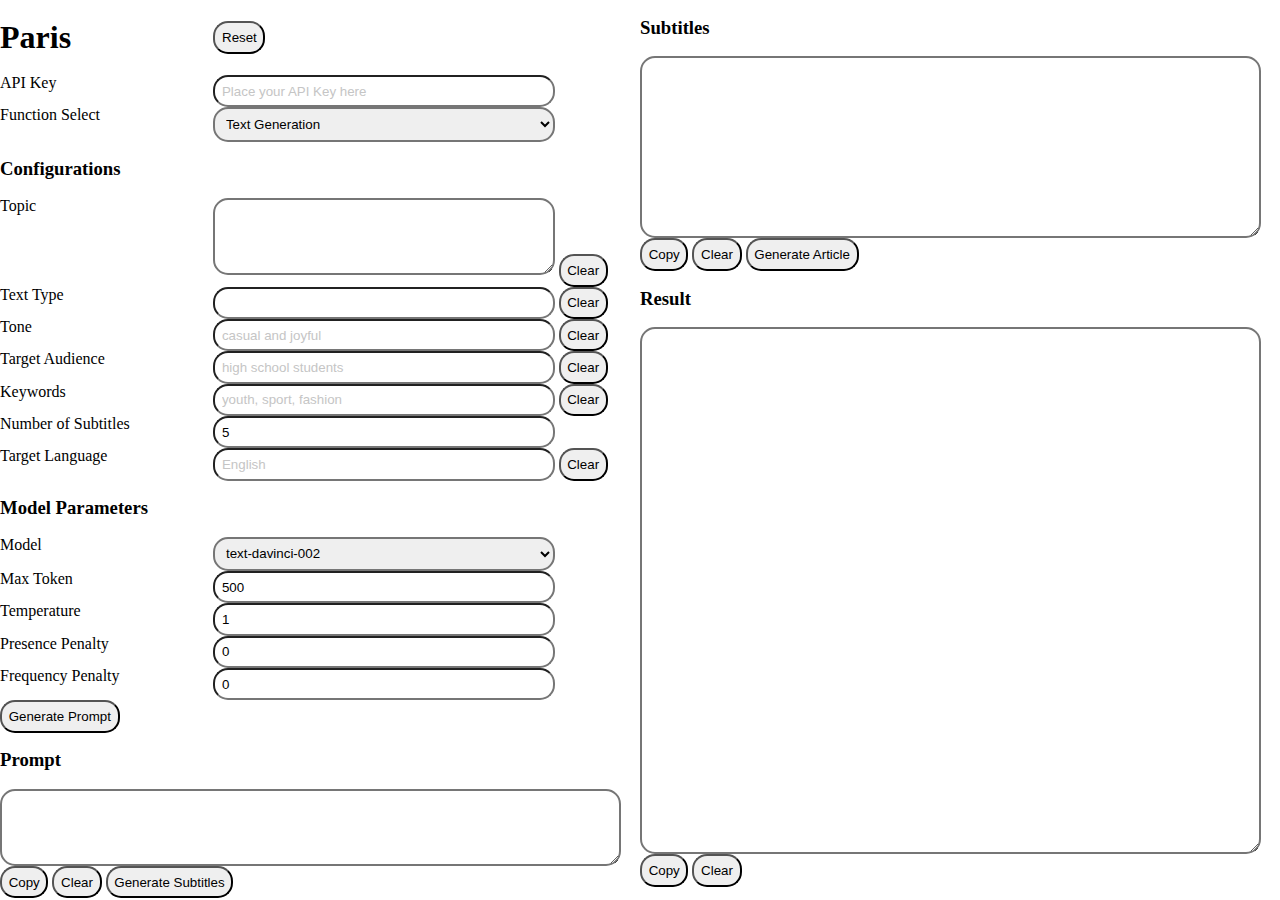
==== frontend/index.html @ 19c6807d "Add target language" ====
<!DOCTYPE html>
<html>
    <head>
        <title>Paris</title>
        <!-- <link rel="stylesheet" href="..\css\style.css"> -->
        <link rel="stylesheet" href="css\style.css">
        <script src="js\textGeneration.js" defer></script>

    </head>
    <body>
        <div class="container">
            <div class="row">
                <!-- Left Block -->
                <div class="col-6">
                    <!-- Title Block -->
                    <div class="row" id="titleBlock">
                        <div class="col-4">
                            <h1>Paris</h1>
                        </div>
                        <div class="col-8" id="resetButtonCol">
                            <!-- <h4>Service Status: <mark class="red" id="serviceStatus"></mark></h4> -->
                            <button class="circleButton" id="resetBt">Reset</button>
                        </div>
                    </div>

                    <!-- Head Function Block -->
                    <div class="row" id="headFuncBlock">
                        <div class="row">
                            <div class="col-4">API Key</div>
                            <div class="col-8">
                                <input type="text" class="circleTextInput" autocomplete="on" placeholder="Place your API Key here" id="apiKeyInput" onkeyup='saveValue(this);'>
                            </div>
                        </div>
                        <div class="row">
                            <div class="col-4">Function Select</div>
                            <div class="col-8">
                                <select name="" id="funcSelect" class="circleSelect" onkeyup='selectToUrl(this);' oninput="selectToUrl(this);">
                                    <option value="textGeneration">Text Generation</option>
                                    <option value="summerization">Summerization</option>
                                    <option value="paraphrase">Paraphrase</option>
                                    <option value="replyToEmail">Reply to Email</option>
                                    <option value="translation">Translation</option>
                                    <option value="productDescription">Product Description</option>
                                </select>
                            </div>
                        </div>
                    </div>

                    <!-- Configurations Block-->
                    <div class="row" id="configsBlock">
                        <div class="row-12"><h3>Configurations</h3></div>
                        <div class="row">
                            <div class="col-4">Topic</div>
                            <div class="col-8">
                                <textarea name="" id="topicTextarea" cols="30" rows="4" class="circleTextarea" onkeyup='saveValue(this);'></textarea>
                                <button class="circleButton" id="topicTextareaClrBt">Clear</button>
                            </div>
                        </div>
                        <div class="row">
                            <div class="col-4">Text Type</div>
                            <div class="col-8">
                                <input type="text" list="textTypeList" class="circleTextInput" id="textTypeInput" onkeyup='saveValue(this);'>
                                <datalist id="textTypeList">
                                    <option>Blog Post</option>
                                    <option>Email</option>
                                    <option>Social Media</option>
                                    <option>Website Content</option>
                                </datalist>
                                <button class="circleButton" id="textTypeClrBt">Clear</button>
                            </div>
                        </div>
                        <div class="row">
                            <div class="col-4">Tone</div>
                            <div class="col-8">
                                <input type="text" list="toneList" class="circleTextInput" placeholder="casual and joyful" id="toneInput" onkeyup='saveValue(this);'>
                                <datalist id="toneList">
                                    <option>Appreciative</option>
                                    <option>Assertive</option>
                                    <option>Awestruck</option>
                                    <option>Candid</option>
                                    <option>Casual</option>
                                    <option>Cautionary</option>
                                    <option>Compassionate</option>
                                    <option>Convincing</option>
                                    <option>Critical</option>
                                    <option>Earnest</option>
                                    <option>Enthusiastic</option>
                                    <option>Formal</option>
                                    <option>Funny</option>
                                    <option>Happy</option>
                                    <option>Humble</option>
                                    <option>Humorous</option>
                                    <option>Informative</option>
                                    <option>Inspirational</option>
                                    <option>Joyful</option>
                                    <option>Passionate</option>
                                    <option>Professional</option>
                                    <option>Sad</option>
                                    <option>Sincere</option>
                                    <option>Thoughtful</option>
                                    <option>Urgent</option>
                                    <option>Worried</option>
                                </datalist>
                                <button class="circleButton" id="toneClrBt">Clear</button>

                            </div>
                        </div>
                        <div class="row">
                            <div class="col-4">Target Audience</div>
                            <div class="col-8">
                                <input type="text" class="circleTextInput" placeholder="high school students" id="targetAudienceInput" onkeyup='saveValue(this);'>
                                <button class="circleButton" id="targetAudienceClrBt">Clear</button>
                            </div>
                        </div>
                        <div class="row">
                            <div class="col-4">Keywords</div>
                            <div class="col-8">
                                <input type="text" class="circleTextInput" placeholder= "youth, sport, fashion" id="keywordsInput" onkeyup='saveValue(this);'>
                                <button class="circleButton" id="keywordsClrBt">Clear</button>
                            </div>
                        </div>
                        <div class="row">
                            <div class="col-4">Number of Subtitles</div>
                            <div class="col-8">
                                <input type="number" min="0" value="5" class="circleTextInput" placeholder="If left blank, decided by the model" id="numOfSubsInput" onkeyup='saveValue(this);' oninput="saveValue(this);">
                            </div>
                        </div>
                        <div class="row">
                            <div class="col-4">Target Language</div>
                            <div class="col-8">
                                <input type="text" class="circleTextInput" list="langList" placeholder="English" id="langInput" onkeyup='saveValue(this);'>
                                <datalist id="langList">
                                    <option>English</option>
                                    <option>Spanish</option>
                                    <option>French</option>
                                    <option>Germany</option>
                                    <option>Chinese</option>
                                    <option>Japanese</option>
                                    <option>Korean</option>
                                </datalist>
                                <button class="circleButton" id="langClrBt">Clear</button>
                            </div>
                        </div>

                    </div>

                    
                    <!-- Model Parameters Block -->
                    <div class="row" id="modelParamsBlock">
                        <div class="col-12"><h3>Model Parameters</h3></div>
                        <div class="row">
                            <div class="col-4 tooltip">Model
                                <span class="tooltiptextwide">
                                    <table>
                                        <tr>
                                            <th>Latest Model</th>
                                            <th>Description</th>
                                            <th>Max Request</th>
                                            <th>Training Data</th>
                                            <th>Price</th>
                                        </tr>
                                        <tr>
                                            <td>text-davinci-002</td>
                                            <td>Most capable GPT-3 model. Can do any task the other models can do, often with less context. In addition to responding to prompts, also supports inserting completions within text.</td>
                                            <td>4,000 tokens</td>
                                            <td>Up to Jun 2021</td>
                                            <td>$0.0600/1k tokens</td>
                                        </tr>
                                        <tr>
                                            <td>text-curie-001</td>
                                            <td>Very capable, but faster and lower cost than Davinci.</td>
                                            <td>2,048 tokens</td>
                                            <td>Up to Oct 2019</td>
                                            <td>$0.0060/1k tokens</td>
                                        </tr>
                                        <tr>
                                            <td>text-babbage-001</td>
                                            <td>Capable of straightforward tasks, very fast, and lower cost.</td>
                                            <td>2,048 tokens</td>
                                            <td>Up to Oct 2019</td>
                                            <td>$0.0012/1k tokens</td>
                                        </tr>
                                        <tr>
                                            <td>text-ada-001</td>
                                            <td>Capable of very simple tasks, usually the fastest model in the GPT-3 series, and lowest cost.</td>
                                            <td>2,048 tokens</td>
                                            <td>Up to Oct 2019</td>
                                            <td>$0.0008/1k tokens</td>
                                        </tr>
                                    </table>
                                    Updated: 6/July/2022
                                    <br>Check the latest information: <a href="https://openai.com/api/pricing/">https://openai.com/api/pricing/</a>
                                </span>
                            </div>
                            <div class="col-8">
                                <select name="" id="modelSelect" class="circleSelect" onchange="saveValue(this);">
                                    <option value="text-davinci-002">text-davinci-002</option>
                                    <option value="text-curie-001">text-curie-001</option>
                                    <option value="text-babbage-001">text-babbage-001</option>
                                    <option value="text-ada-001">text-ada-001</option>
                                </select>
                            </div>
                        </div>
                        <div class="row">
                            <div class="col-4 tooltip">Max Token
                                <span class="tooltiptext">The maximum number of tokens to generate in the completion. The equivalent English words number is around 0.7*tokens.
                                <br>Max=<mark class="yellow"><b>4096</b></mark>(for text-davinci-002)/<mark class="yellow"><b>2048</b></mark> (for others)
                            </span>
                        </div>
                            <div class="col-8">
                                <input type="number" min="0" max="4096" value="500" step="100" class="circleTextInput" id="maxTokenInput" onkeyup='saveValue(this);' oninput="saveValue(this);">
                            </div>
                        </div>
                        <div class="row">
                            <div class="col-4 tooltip">Temperature
                                <span class="tooltiptext">Higher values means the model will take more risks (more diversity). Try <mark class="yellow"><b>0.9</b></mark> for more creative applications,
                                     and <mark class="yellow"><b>0</b></mark> (argmax sampling) for ones with a well-defined answer.
                                     <br>Min=<mark class="yellow"><b>0</b></mark>, Max=<mark class="yellow"><b>2</b></mark>
                                </span>
                            </div>
                            <div class="col-8">
                                <input type="number" step="0.1" min="0" max="2" value="1" class="circleTextInput" id="tempInput" onkeyup='saveValue(this);' oninput="saveValue(this);">
                            </div>
                        </div>
                        <div class="row">
                            <div class="col-4 tooltip">Presence Penalty
                                <span class="tooltiptext">Positive values penalize new tokens based on whether they appear in the text so far, increasing the model's likelihood to talk about new topics.
                                    <br>Min=<mark class="yellow"><b>-2</b></mark>, Max=<mark class="yellow"><b>2</b></mark>
                                </span>
                            </div>
                            <div class="col-8">
                                <input type="number" step="0.1" min="-2" max="2" value="0" class="circleTextInput" id="presencePenaltyInput" onkeyup='saveValue(this);' oninput="saveValue(this);">
                            </div>
                        </div>
                        <div class="row">
                            <div class="col-4 tooltip">Frequency Penalty
                                <span class="tooltiptext">Positive values penalize new tokens based on their existing frequency in the text so far, decreasing the model's likelihood to repeat the same line verbatim.
                                    <br>Min=<mark class="yellow"><b>-2</b></mark>, Max=<mark class="yellow"><b>2</b></mark>
                                </span>
                            </div>
                            <div class="col-8">
                                <input type="number" step="0.1" min="-2" max="2" value="0" class="circleTextInput" id="freqPenaltyInput" onkeyup='saveValue(this);' oninput="saveValue(this);">
                            </div>
                        </div>
                        <div class="row">
                            <div class="col-12">
                                <button class="circleButton" id="modelParamsGenPromptBt">Generate Prompt</button>
                                <!-- <button class="circleButton" id="modelParamsGenArticleBt">Generate Article</button> -->
                            </div>
                        </div>

                    </div>
                    
                    <!-- Prompt Block-->
                    <div class="row" id="promptBlock">
                        <div class="col-12"><h3>Prompt</h3></div>
                        <textarea name="" id="promptTextarea" cols="30" rows="4" class="circleTextarea" onkeyup='saveValue(this);'></textarea>
                        <div class="row">
                            <div class="col-11">
                                <button class="circleButton" id="promptCpBt">Copy</button>
                                <button class="circleButton" id="promptClrBt">Clear</button>
                                <button class="circleButton" id="promptGenSubsBt">Generate Subtitles</button>
                                <!-- <button class="circleButton" id="promptGenArticleBt">Generate Article</button> -->
                            </div>
                        </div>
                    </div>
                </div>

                <!-- Right Block -->
                <div class="col-6">
                    
                    <!-- Subtitles Block -->
                    <div class="row" id="subtitlesBlock">
                        <div class="col-12"><h3>Subtitles</h3></div>
                        <textarea name="" id="subtitlesTextarea" cols="30" rows="11" class="circleTextarea" onkeyup='saveValue(this);'></textarea>
                        <div class="row">
                            <div class="col-12">
                                <button class="circleButton" id="subsCpBt">Copy</button>
                                <button class="circleButton" id="subsClrBt">Clear</button>
                                <button class="circleButton" id="subsGenArticleBt">Generate Article</button>
                            </div>
                        </div>
                    </div>
                    
                    <!-- Result Block -->
                    <div class="row" id="resultBlock">
                        <div class="col-12"><h3>Result</h3></div>
                        <textarea name="" id="genResultTextarea" cols="30" rows="34" class="circleTextarea" onkeyup='saveValue(this);'></textarea>
                        <div class="row">
                            <div class="col-12">
                                <button class="circleButton" id="genResultCpBt">Copy</button>
                                <button class="circleButton" id="genResultClrBt">Clear</button>
                            </div>                    
                        </div>
                    </div>
                </div>
            </div>
        </div>
    </body>
</html>
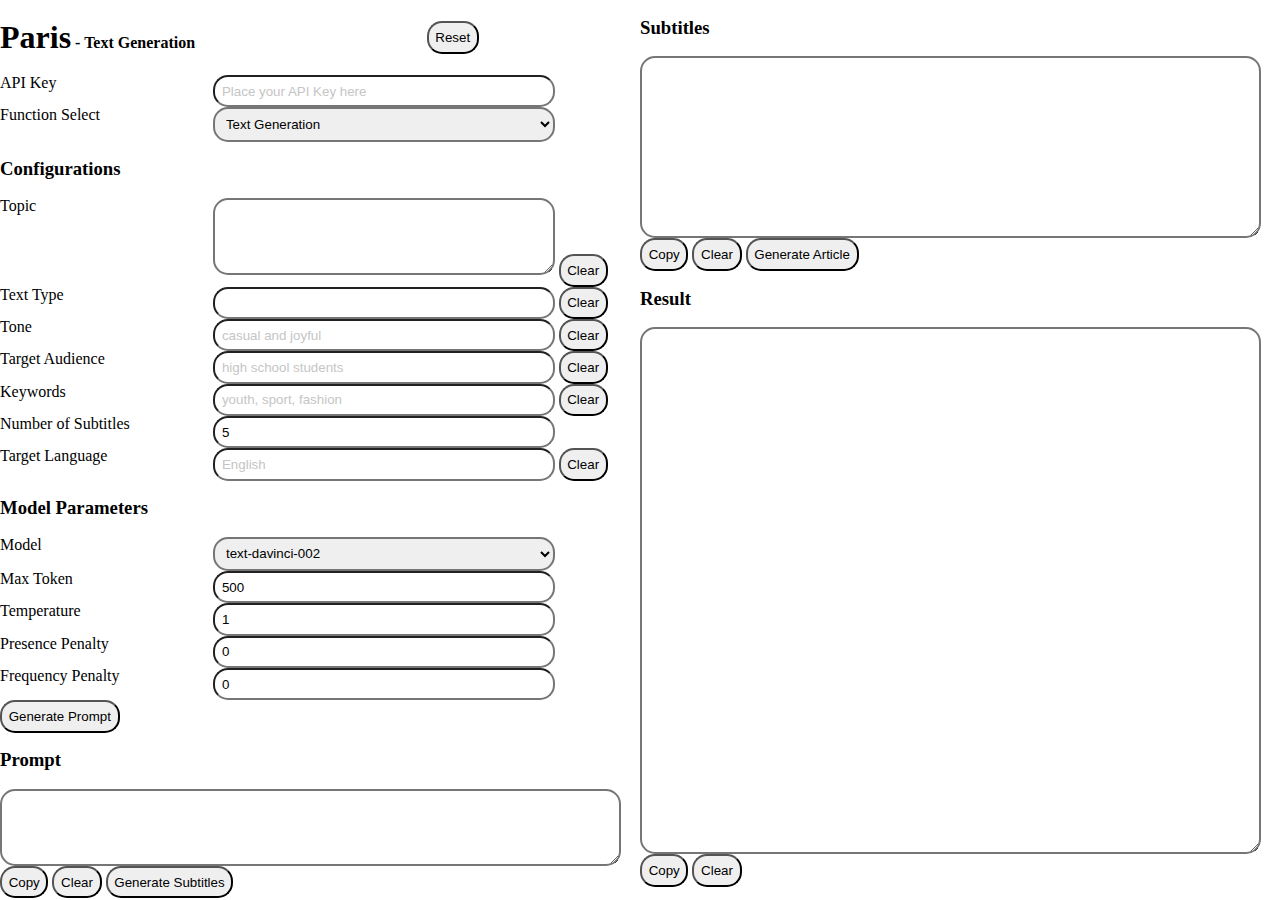
==== commit 4a124850: "All title bar update style; Summarization localstore;" ====
--- a/frontend/index.html
+++ b/frontend/index.html
@@ -1,9 +1,10 @@
 <!DOCTYPE html>
 <html>
     <head>
-        <title>Paris</title>
+        <title>Paris - Text Generation</title>
         <!-- <link rel="stylesheet" href="..\css\style.css"> -->
         <link rel="stylesheet" href="css\style.css">
+        <script src="js\utils.js" defer></script>
         <script src="js\textGeneration.js" defer></script>
 
     </head>
@@ -14,10 +15,10 @@
                 <div class="col-6">
                     <!-- Title Block -->
                     <div class="row" id="titleBlock">
-                        <div class="col-4">
-                            <h1>Paris</h1>
-                        </div>
-                        <div class="col-8" id="resetButtonCol">
+                        <div class="col-8">
+                            <h1>Paris<mark class="medium"> - Text Generation</mark></h1>
+                        </div>
+                        <div class="col-4 automargin">
                             <!-- <h4>Service Status: <mark class="red" id="serviceStatus"></mark></h4> -->
                             <button class="circleButton" id="resetBt">Reset</button>
                         </div>
@@ -35,11 +36,10 @@
                             <div class="col-4">Function Select</div>
                             <div class="col-8">
                                 <select name="" id="funcSelect" class="circleSelect" onkeyup='selectToUrl(this);' oninput="selectToUrl(this);">
-                                    <option value="textGeneration">Text Generation</option>
-                                    <option value="summerization">Summerization</option>
+                                    <option value="textGeneration" selected>Text Generation</option>
+                                    <option value="summarization">Summarization</option>
                                     <option value="paraphrase">Paraphrase</option>
                                     <option value="replyToEmail">Reply to Email</option>
-                                    <option value="translation">Translation</option>
                                     <option value="productDescription">Product Description</option>
                                 </select>
                             </div>
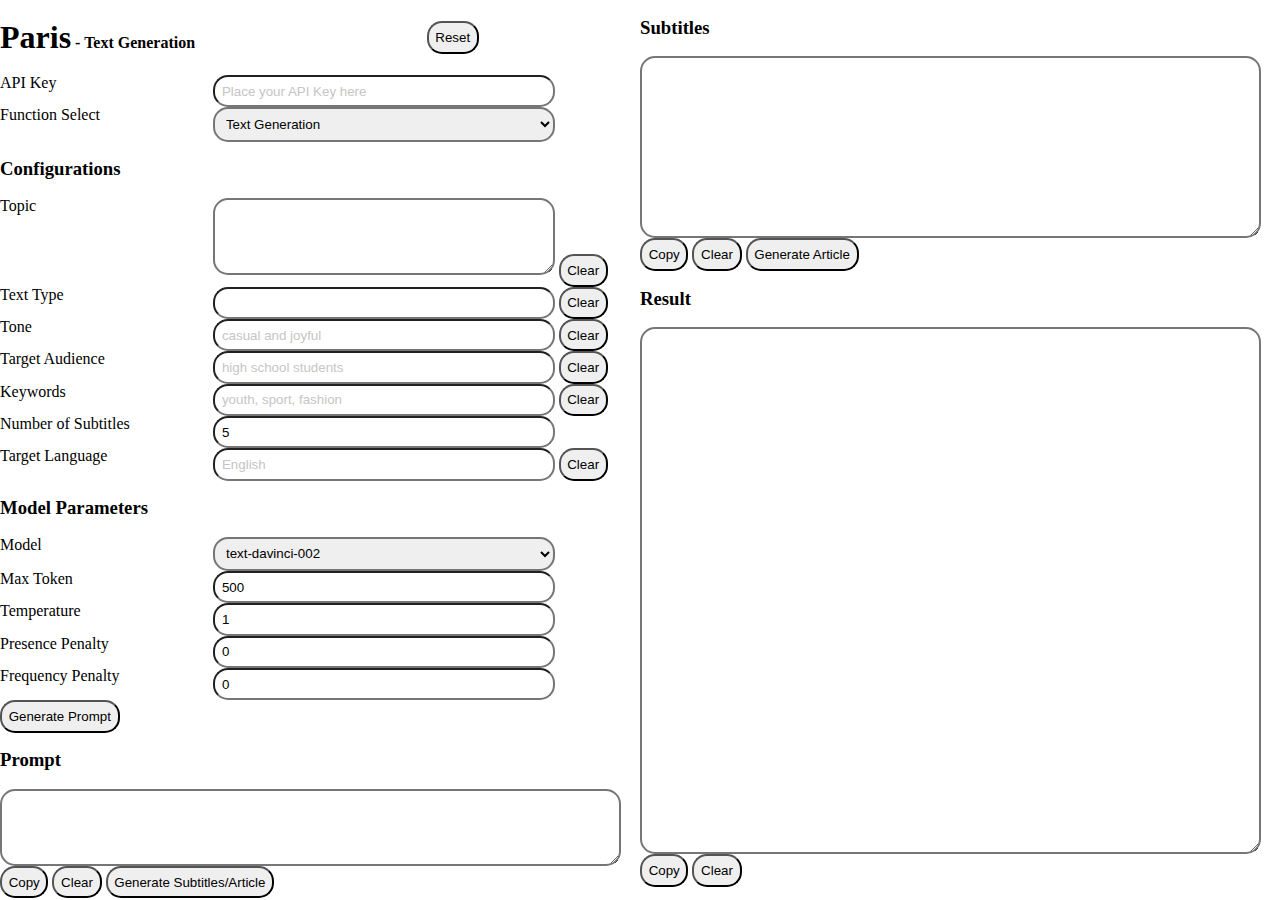
==== commit ff52d2dd: "Generate article without subtitles;" ====
--- a/frontend/index.html
+++ b/frontend/index.html
@@ -259,7 +259,7 @@
                             <div class="col-11">
                                 <button class="circleButton" id="promptCpBt">Copy</button>
                                 <button class="circleButton" id="promptClrBt">Clear</button>
-                                <button class="circleButton" id="promptGenSubsBt">Generate Subtitles</button>
+                                <button class="circleButton" id="promptGenSubsBt">Generate Subtitles/Article</button>
                                 <!-- <button class="circleButton" id="promptGenArticleBt">Generate Article</button> -->
                             </div>
                         </div>
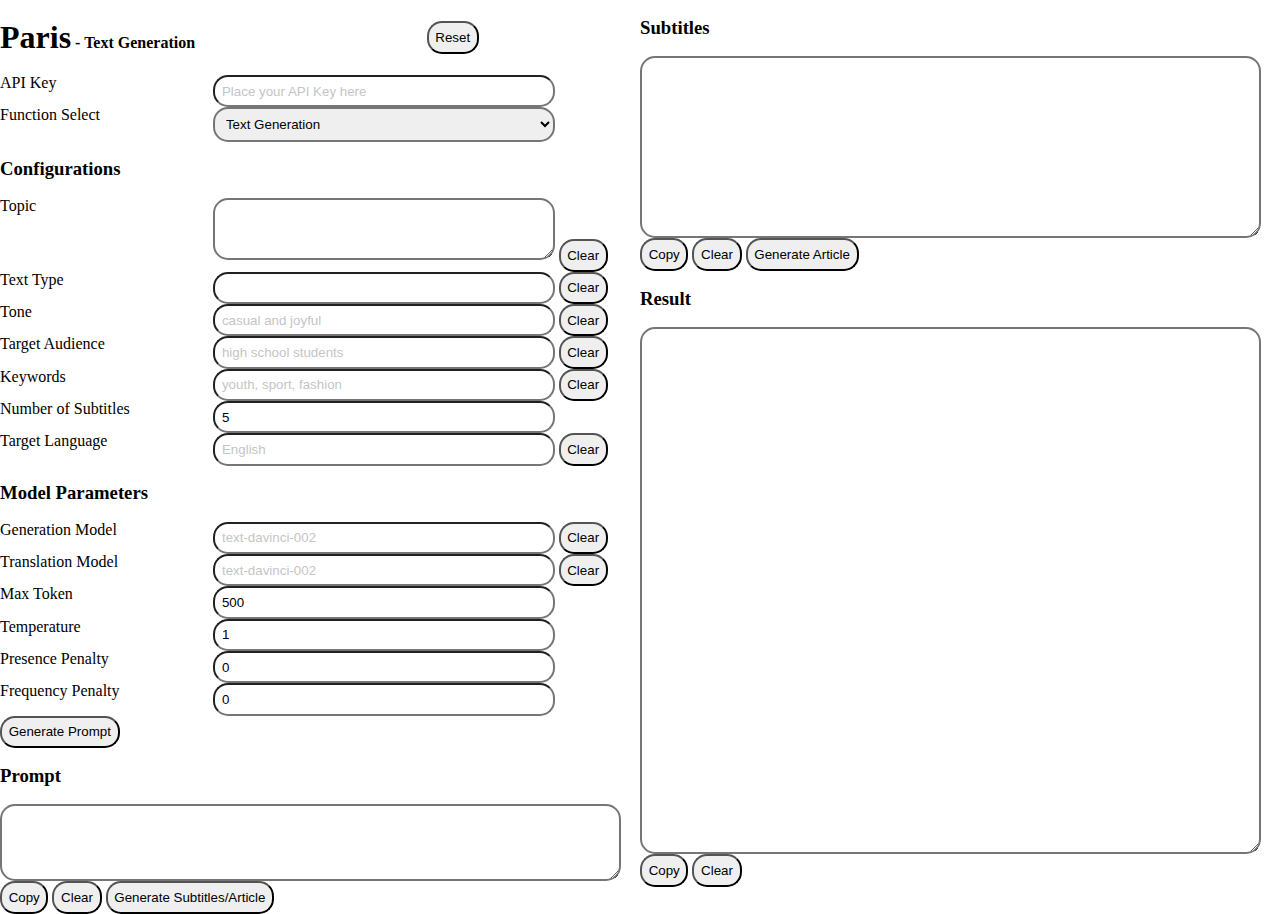
==== commit e38f1768: "Seperate generation and translation model; Make model configs into inputs;" ====
--- a/frontend/index.html
+++ b/frontend/index.html
@@ -52,7 +52,7 @@
                         <div class="row">
                             <div class="col-4">Topic</div>
                             <div class="col-8">
-                                <textarea name="" id="topicTextarea" cols="30" rows="4" class="circleTextarea" onkeyup='saveValue(this);'></textarea>
+                                <textarea name="" id="topicTextarea" cols="30" rows="3" class="circleTextarea" onkeyup='saveValue(this);'></textarea>
                                 <button class="circleButton" id="topicTextareaClrBt">Clear</button>
                             </div>
                         </div>
@@ -61,10 +61,10 @@
                             <div class="col-8">
                                 <input type="text" list="textTypeList" class="circleTextInput" id="textTypeInput" onkeyup='saveValue(this);'>
                                 <datalist id="textTypeList">
-                                    <option>Blog Post</option>
-                                    <option>Email</option>
-                                    <option>Social Media</option>
-                                    <option>Website Content</option>
+                                    <option>blog post</option>
+                                    <option>email</option>
+                                    <option>social media</option>
+                                    <option>website content</option>
                                 </datalist>
                                 <button class="circleButton" id="textTypeClrBt">Clear</button>
                             </div>
@@ -141,6 +141,13 @@
                                 <button class="circleButton" id="langClrBt">Clear</button>
                             </div>
                         </div>
+                        <!-- <div class="row">
+                            <div class="col-4">Enhanced Translation</div>
+                            <div class="col-8 automargin">
+                                <input type="checkbox" id="enhancedTransCheckBox">
+                                <label for="enhancedTransCheckBox">Better translation power, cost more.</label>
+                            </div>
+                        </div> -->
 
                     </div>
 
@@ -149,8 +156,9 @@
                     <div class="row" id="modelParamsBlock">
                         <div class="col-12"><h3>Model Parameters</h3></div>
                         <div class="row">
-                            <div class="col-4 tooltip">Model
+                            <div class="col-4 tooltip">Generation Model
                                 <span class="tooltiptextwide">
+                                    <p>This model config is for the subtitles and result generation.</p> 
                                     <table>
                                         <tr>
                                             <th>Latest Model</th>
@@ -193,12 +201,76 @@
                                 </span>
                             </div>
                             <div class="col-8">
-                                <select name="" id="modelSelect" class="circleSelect" onchange="saveValue(this);">
+                                <!-- <select name="" id="modelSelect" class="circleSelect" onchange="saveValue(this);">
                                     <option value="text-davinci-002">text-davinci-002</option>
                                     <option value="text-curie-001">text-curie-001</option>
                                     <option value="text-babbage-001">text-babbage-001</option>
                                     <option value="text-ada-001">text-ada-001</option>
-                                </select>
+                                </select> -->
+                                <input type="text" class="circleTextInput" list="genModelList" placeholder="text-davinci-002" id="genModelInput" onkeyup="saveValue(this);">
+                                <datalist id="genModelList">
+                                    <option>text-davinci-002</option>
+                                    <option>text-curie-001</option>
+                                    <option>text-babbage-001</option>
+                                    <option>text-ada-001</option>
+                                </datalist>
+                                <button class="circleButton" id="genModelInputClrBt">Clear</button>
+                            </div>
+                        </div>
+                        <div class="row">
+                            <div class="col-4 tooltip">Translation Model
+                                <span class="tooltiptextwide">
+                                    <p>This model is for translating the prompt to the target language.</p>
+                                    <table>
+                                        <tr>
+                                            <th>Latest Model</th>
+                                            <th>Description</th>
+                                            <th>Max Request</th>
+                                            <th>Training Data</th>
+                                            <th>Price</th>
+                                        </tr>
+                                        <tr>
+                                            <td>text-davinci-002</td>
+                                            <td>Most capable GPT-3 model. Can do any task the other models can do, often with less context. In addition to responding to prompts, also supports inserting completions within text.</td>
+                                            <td>4,000 tokens</td>
+                                            <td>Up to Jun 2021</td>
+                                            <td>$0.0600/1k tokens</td>
+                                        </tr>
+                                        <tr>
+                                            <td>text-curie-001</td>
+                                            <td>Very capable, but faster and lower cost than Davinci.</td>
+                                            <td>2,048 tokens</td>
+                                            <td>Up to Oct 2019</td>
+                                            <td>$0.0060/1k tokens</td>
+                                        </tr>
+                                        <tr>
+                                            <td>text-babbage-001</td>
+                                            <td>Capable of straightforward tasks, very fast, and lower cost.</td>
+                                            <td>2,048 tokens</td>
+                                            <td>Up to Oct 2019</td>
+                                            <td>$0.0012/1k tokens</td>
+                                        </tr>
+                                        <tr>
+                                            <td>text-ada-001</td>
+                                            <td>Capable of very simple tasks, usually the fastest model in the GPT-3 series, and lowest cost.</td>
+                                            <td>2,048 tokens</td>
+                                            <td>Up to Oct 2019</td>
+                                            <td>$0.0008/1k tokens</td>
+                                        </tr>
+                                    </table>
+                                    Updated: 6/July/2022
+                                    <br>Check the latest information: <a href="https://openai.com/api/pricing/">https://openai.com/api/pricing/</a>
+                                </span>
+                            </div>
+                            <div class="col-8">
+                                <input type="text" class="circleTextInput" list="transModelList" placeholder="text-davinci-002" id="transModelInput" onkeyup="saveValue(this);">
+                                <datalist id="transModelList">
+                                    <option>text-davinci-002</option>
+                                    <option>text-curie-001</option>
+                                    <option>text-babbage-001</option>
+                                    <option>text-ada-001</option>
+                                </datalist>
+                                <button class="circleButton" id="transModelInputClrBt">Clear</button>
                             </div>
                         </div>
                         <div class="row">
